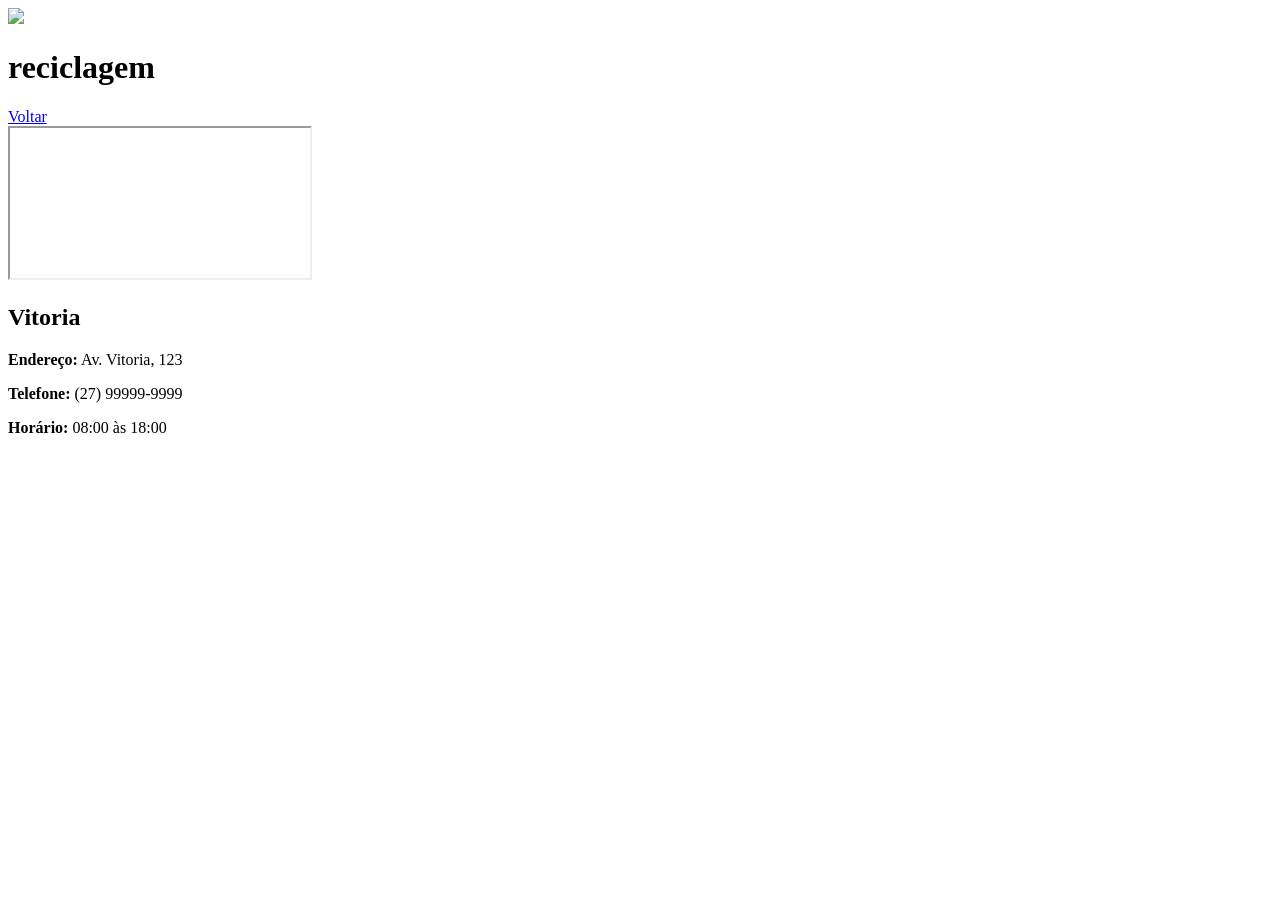
==== cidades/cariacia.html @ ec9c447c "teste mais endereço" ====
<!DOCTYPE html>
<html lang="pt-br">
<head>
    <meta charset="UTF-8">
    <meta name="viewport" content="width=device-width, initial-scale=1.0">
    <title>GV Reciclagem</title>

    <link rel="stylesheet" href="../css/style.css">
</head>
<body>
    <header>
        <div class="header">
            <img src="../img/reciclar.png">
            <h1 class="cor-5">reciclagem</h1>
        </div>
    </header>

    <main>
        <a href="../index.html" class="btn-voltar">Voltar</a>

        <div class="container-endereco">
            <div class="mapa">
                <iframe src="https://www.google.com/maps/embed?pb=!1m18!1m12!1m3!1d25177.337724876677!2d-40.30825569293054!3d-20.27402313470573!2m3!1f0!2f0!3f0!3m2!1i1024!2i768!4f13.1!3m3!1m2!1s0xb83d5d85374ee9%3A0x97595e7ea70ed809!2zVml0w7NyaWEsIEVT!5e0!3m2!1spt-BR!2sbr!4v1774969398820!5m2!1spt-BR!2sbr" loading="lazy"></iframe>
            </div>

            <div class="info">
                <h2>Vitoria</h2>
                <p><strong>Endereço:</strong> Av. Vitoria, 123</p>
                <p><strong>Telefone:</strong> (27) 99999-9999</p>
                <p><strong>Horário:</strong> 08:00 às 18:00</p>
            </div>
        </div>
                
    </main>
    
</body>
</html>
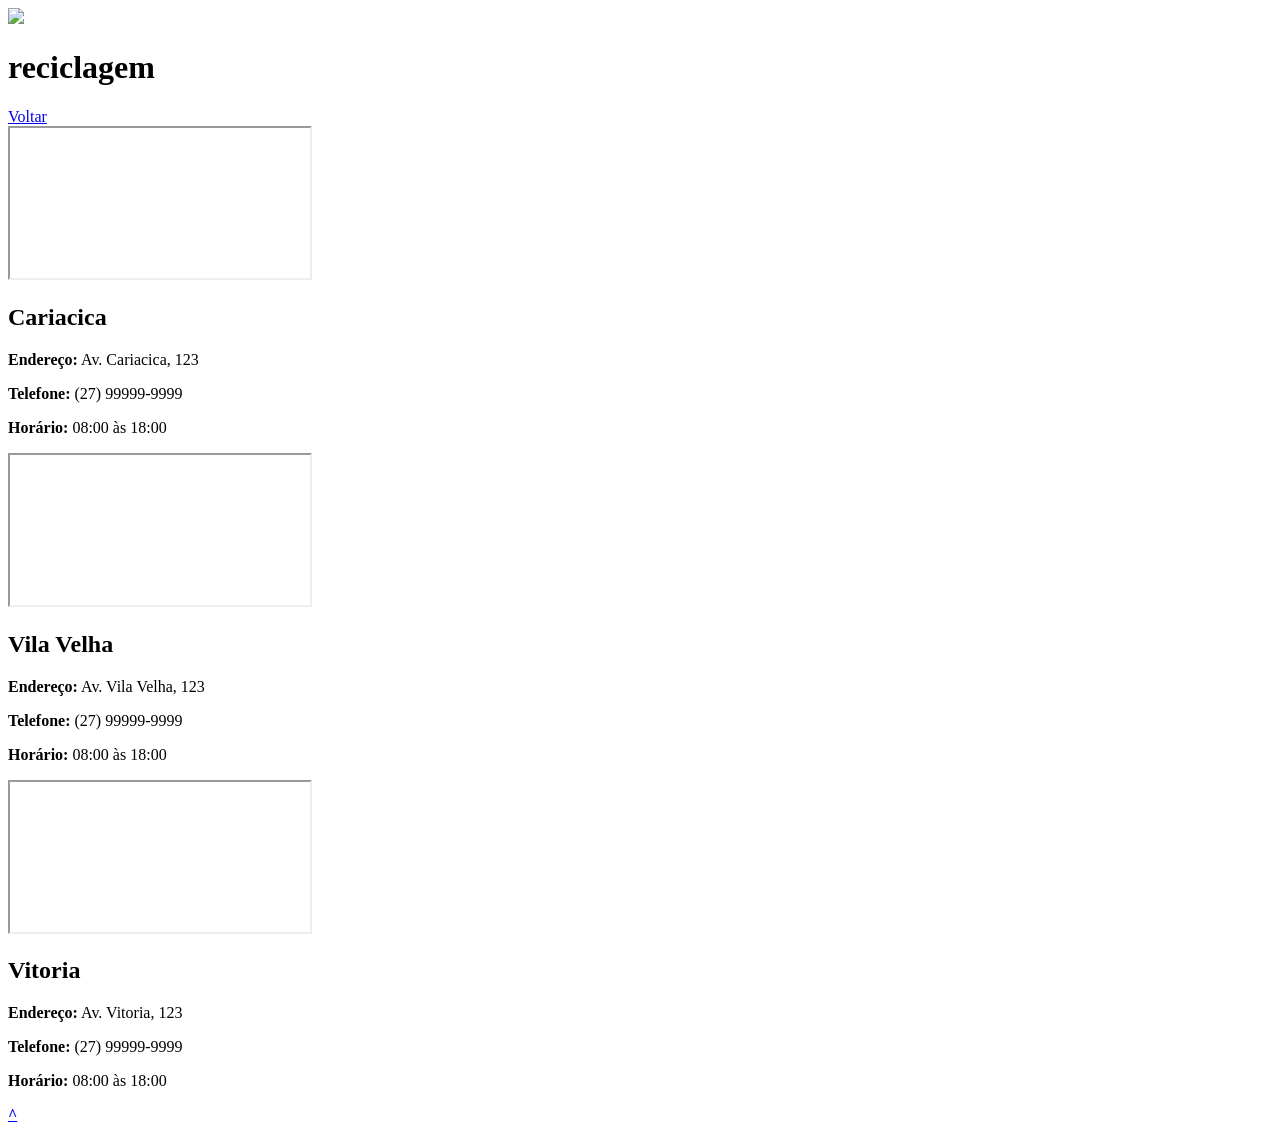
==== commit b5c63ed9: "btn ao topo" ====
--- a/cidades/cariacia.html
+++ b/cidades/cariacia.html
@@ -7,7 +7,7 @@
 
     <link rel="stylesheet" href="../css/style.css">
 </head>
-<body>
+<body id="topo">
     <header>
         <div class="header">
             <img src="../img/reciclar.png">
@@ -24,6 +24,32 @@
             </div>
 
             <div class="info">
+                <h2>Cariacica</h2>
+                <p><strong>Endereço:</strong> Av. Cariacica, 123</p>
+                <p><strong>Telefone:</strong> (27) 99999-9999</p>
+                <p><strong>Horário:</strong> 08:00 às 18:00</p>
+            </div>
+        </div>
+
+                <div class="container-endereco">
+            <div class="mapa">
+                <iframe src="https://www.google.com/maps?q=Vila+Velha&output=embed" loading="lazy"></iframe>
+            </div>
+
+            <div class="info">
+                <h2>Vila Velha</h2>
+                <p><strong>Endereço:</strong> Av. Vila Velha, 123</p>
+                <p><strong>Telefone:</strong> (27) 99999-9999</p>
+                <p><strong>Horário:</strong> 08:00 às 18:00</p>
+            </div>
+        </div>
+
+        <div class="container-endereco">
+            <div class="mapa">
+                <iframe src="https://www.google.com/maps/embed?pb=!1m18!1m12!1m3!1d25177.337724876677!2d-40.30825569293054!3d-20.27402313470573!2m3!1f0!2f0!3f0!3m2!1i1024!2i768!4f13.1!3m3!1m2!1s0xb83d5d85374ee9%3A0x97595e7ea70ed809!2zVml0w7NyaWEsIEVT!5e0!3m2!1spt-BR!2sbr!4v1774969398820!5m2!1spt-BR!2sbr" loading="lazy"></iframe>
+            </div>
+
+            <div class="info">
                 <h2>Vitoria</h2>
                 <p><strong>Endereço:</strong> Av. Vitoria, 123</p>
                 <p><strong>Telefone:</strong> (27) 99999-9999</p>
@@ -31,6 +57,8 @@
             </div>
         </div>
                 
+                
+        <a href="#topo" class="btn-topo"><strong>^</strong></a>
     </main>
     
 </body>
